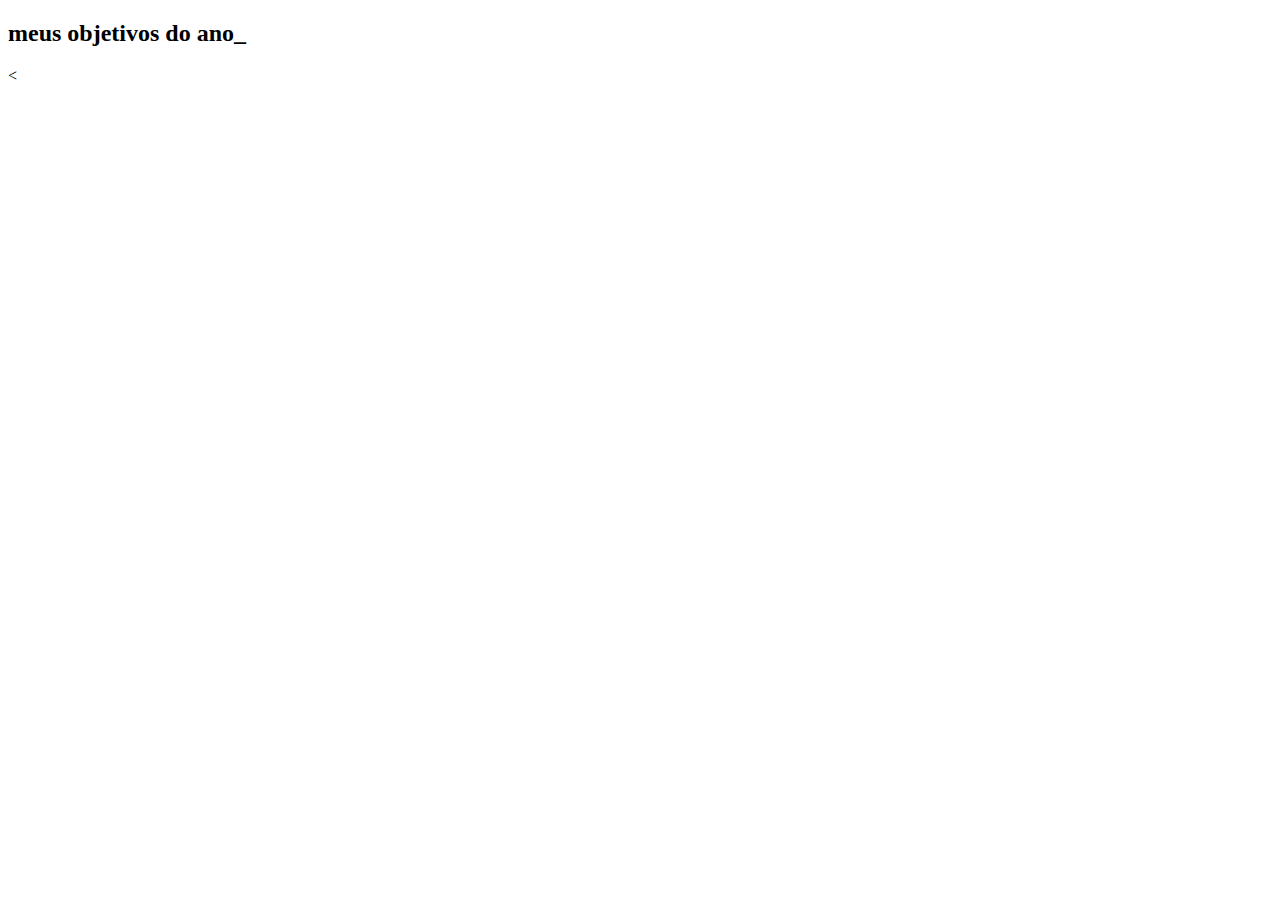
==== luana/index.html @ 8c68257e "Add files via upload" ====
<!DOCTYPE html> 
<html lang="pt-br">
    <head>
        <meta charset="UTF-8">
        <meta name="viewport" content="width=device-widht, initial-scale=1.0">
         <title>Meus objetivos do ano</title>
   </head>
<body>
</body> 
</html>
<body>
    <section class="conteudo principal"></section>
    <h2 class="titulo-principal">meus objetivos do ano_</h2>
    <
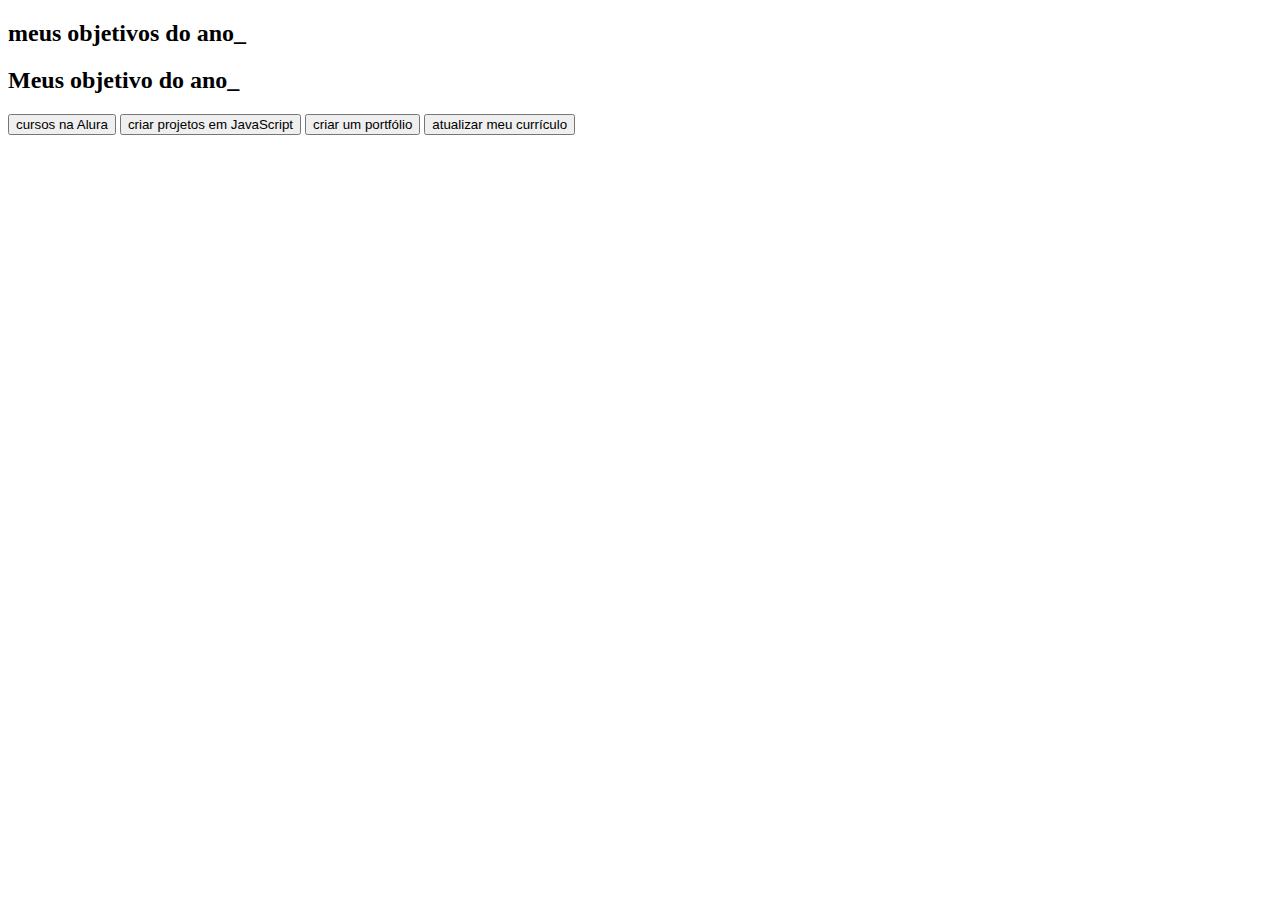
==== commit 8c4e2a03: "Add files via upload" ====
--- a/luana/index.html
+++ b/luana/index.html
@@ -11,4 +11,21 @@
 <body>
     <section class="conteudo principal"></section>
     <h2 class="titulo-principal">meus objetivos do ano_</h2>
-    <+    </body>
+    <body>
+        <section class="conteudo-principal"></section>
+        <h2 clas="titulo-principal"> Meus objetivo do ano_</h2>
+        <div class="botoes">
+            <button class="botao">cursos na Alura</button>
+            <button class="botao">criar projetos em JavaScript</button>
+            <button class="botao">criar um portfólio</button>
+            <button class="botao">atualizar meu currículo</button>
+        </div>
+    </body>
+    <head>
+        <meta charset="UTF-8">
+        <meta name="viewport" content="width=device-width,initial-scale=1.0">
+        <title>meus objetivos do ano</title>
+        <link rel="stylesheet" href="style.css">
+    </head>
+    --- a/luana/style.css
+++ b/luana/style.css
@@ -0,0 +1 @@
+:root 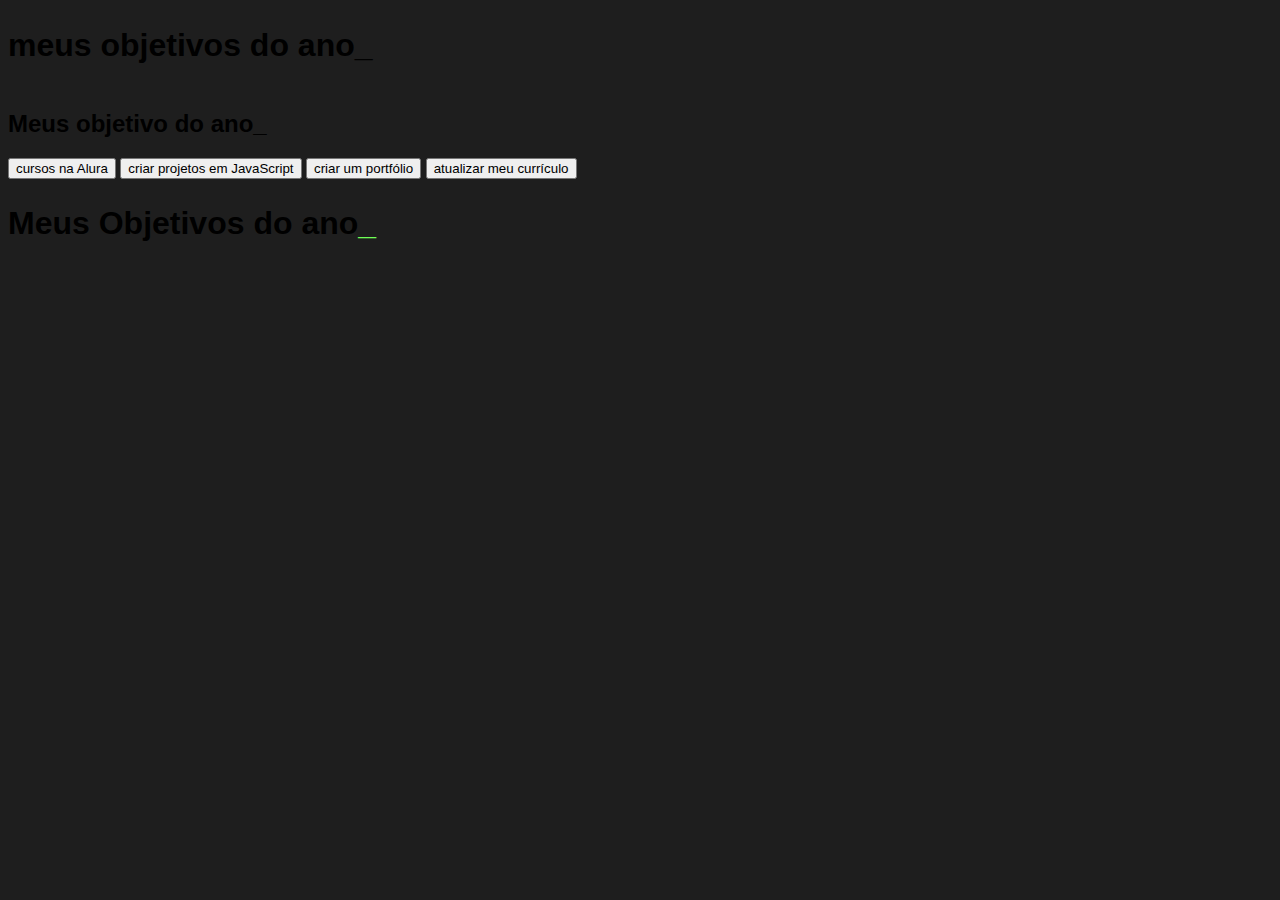
==== commit b2c52b38: "Add files via upload" ====
--- a/luana/index.html
+++ b/luana/index.html
@@ -28,4 +28,6 @@
         <title>meus objetivos do ano</title>
         <link rel="stylesheet" href="style.css">
     </head>
+<h2 class="titulo-principal">Meus Objetivos do ano<span>_<span></h2>
+    
     --- a/luana/style.css
+++ b/luana/style.css
@@ -1 +1,34 @@
-:root +:root {
+    --cor-de-fundo: #1E1E1E;
+    --verde: #6FFF57;
+    --branco: #FFFFFF;
+    --botao-ativo: #3A375E;
+    --botao-inativo: rgba(58, 55, 94, 0.5);
+    --texto-fundo: rgba(58, 55, 94, 0.3);
+}
+
+body {
+    background-color: var(--cor-de-fundo);
+    color: var (--branco);
+    font-family: 'Chakra Petch', sans-serif;
+}
+.conteudo-principal{ 
+    display: flex;
+    flex-direction: column;
+    justify-content: center;
+    align-items: center;
+    max-width: 1200px;
+    width: 100%;
+    margin: 0 auto;
+  }
+.titulo-principal{
+    text-align: left;
+    width: 100%;
+    font-size: 32px;
+  }
+.titulo-principal span {
+    color: var(--verde);
+  }
+.botao {
+    font-family: 
+}